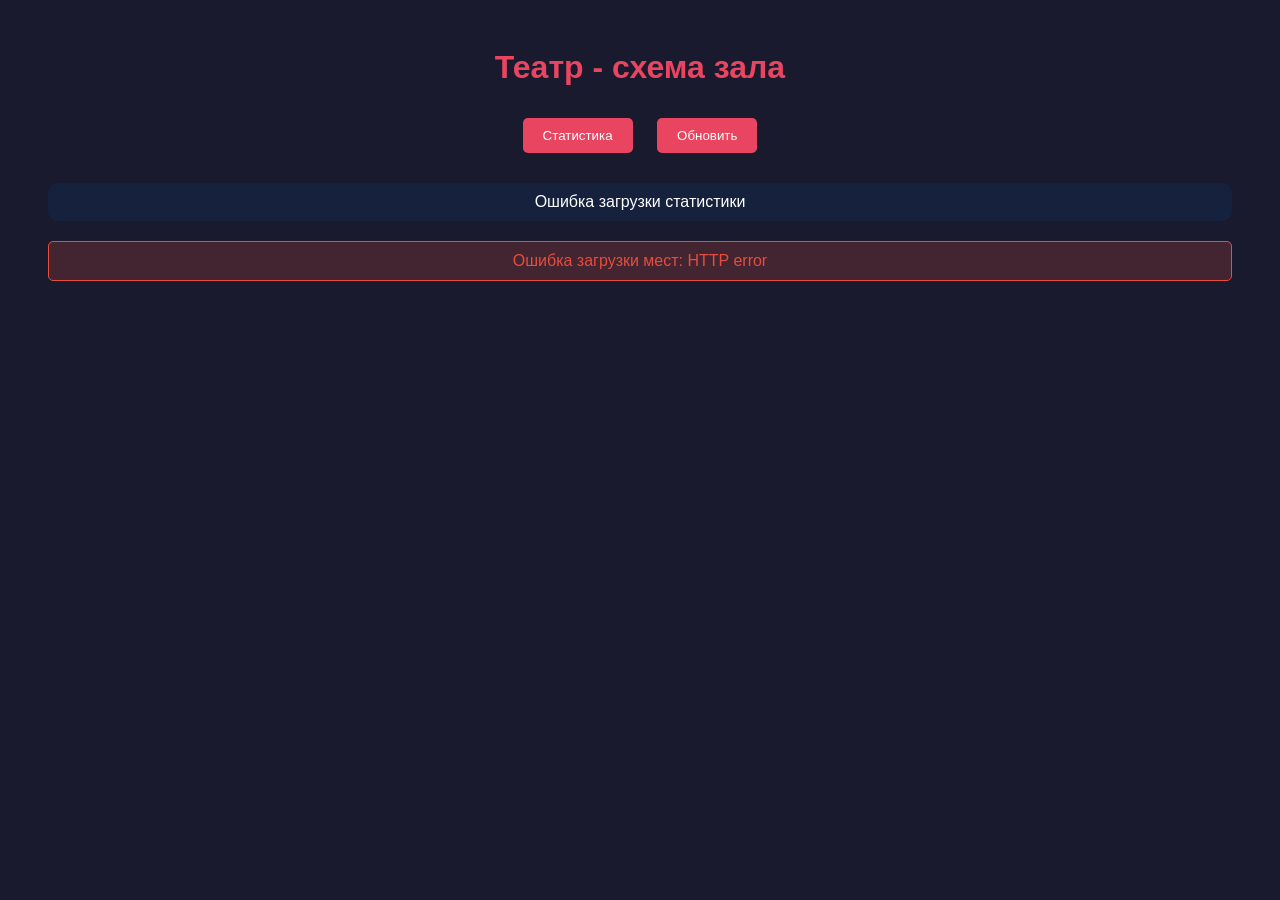
==== src/main/resources/static/index.html @ 477138c8 "first plane" ====
<!DOCTYPE html>
<html lang="ru">
<head>
    <meta charset="UTF-8">
    <title>Театр - бронирование</title>
    <style>
        body { font-family: Arial; padding: 20px; background: #1a1a2e; color: #fff; }
        h1 { text-align: center; color: #e94560; }
        .stats { text-align: center; margin: 20px; padding: 10px; background: #16213e; border-radius: 10px; }
        .hall { max-width: 1200px; margin: 0 auto; }
        .row { margin-bottom: 15px; display: flex; flex-wrap: wrap; }
        .row-title { font-weight: bold; width: 60px; padding: 10px; color: #e94560; }
        .seats-row { display: flex; flex-wrap: wrap; gap: 8px; }
        .seat { width: 50px; height: 50px; display: flex; align-items: center; justify-content: center; border-radius: 8px; cursor: pointer; font-weight: bold; }
        .free { background-color: #2ecc71; }
        .free:hover { background-color: #27ae60; transform: scale(1.05); }
        .booked { background-color: #e74c3c; cursor: not-allowed; opacity: 0.7; }
        button { padding: 10px 20px; margin: 10px; background: #e94560; color: white; border: none; border-radius: 5px; cursor: pointer; }
        button:hover { background: #ff6b81; }
        .message { text-align: center; margin: 20px; padding: 10px; border-radius: 5px; }
        .success { background: rgba(46,204,113,0.2); border: 1px solid #2ecc71; color: #2ecc71; }
        .error { background: rgba(231,76,60,0.2); border: 1px solid #e74c3c; color: #e74c3c; }
    </style>
</head>
<body>
<h1>Театр - схема зала</h1>

<div style="text-align: center;">
    <button id="statsBtn">Статистика</button>
    <button id="refreshBtn">Обновить</button>
</div>

<div id="stats" class="stats"></div>
<div id="hall" class="hall"></div>
<div id="message" class="message"></div>

<script>
    let seats = [];

    async function loadSeats() {
        try {
            const res = await fetch('/api/seats');
            if (!res.ok) throw new Error('HTTP error');
            seats = await res.json();
            renderHall();
            return true;
        } catch (e) {
            showMessage('Ошибка загрузки мест: ' + e.message, 'error');
            return false;
        }
    }

    function renderHall() {
        const hallDiv = document.getElementById('hall');
        hallDiv.innerHTML = '';

        if (!seats.length) {
            hallDiv.innerHTML = '<div style="text-align:center">Нет мест</div>';
            return;
        }

        let currentRow = 0;
        let rowDiv = null;
        let seatsRow = null;

        for (const seat of seats) {
            if (seat.row !== currentRow) {
                currentRow = seat.row;
                rowDiv = document.createElement('div');
                rowDiv.className = 'row';

                const title = document.createElement('div');
                title.className = 'row-title';
                title.innerText = 'Ряд ' + currentRow;
                rowDiv.appendChild(title);

                seatsRow = document.createElement('div');
                seatsRow.className = 'seats-row';
                rowDiv.appendChild(seatsRow);

                hallDiv.appendChild(rowDiv);
            }

            const seatDiv = document.createElement('div');
            seatDiv.className = 'seat ' + (seat.status === 'FREE' ? 'free' : 'booked');
            seatDiv.innerText = seat.number;

            if (seat.status === 'FREE') {
                seatDiv.onclick = (function(id) {
                    return function() { bookSeat(id); };
                })(seat.id);
            }

            seatsRow.appendChild(seatDiv);
        }
    }

    async function bookSeat(seatId) {
        const name = prompt('Ваше имя:');
        if (!name) return;
        const phone = prompt('Ваш телефон:');
        if (!phone) return;

        try {
            const res = await fetch('/api/seats/' + seatId + '/book', {
                method: 'POST',
                headers: { 'Content-Type': 'application/json' },
                body: JSON.stringify({ customerName: name, customerPhone: phone })
            });

            const data = await res.json();

            if (res.ok) {
                showMessage('Билет №' + data.ticketId + ' оформлен! Место забронировано.', 'success');
                loadSeats();
                loadStats();
            } else {
                showMessage('Ошибка: ' + (data.message || 'Место уже занято'), 'error');
                loadSeats();
            }
        } catch (e) {
            showMessage('Ошибка при бронировании', 'error');
        }
    }

    async function loadStats() {
        try {
            const res = await fetch('/api/stats');
            const stats = await res.json();
            document.getElementById('stats').innerHTML =
                'Всего: ' + stats.totalSeats + ' | ' +
                'Занято: ' + stats.bookedSeats + ' | ' +
                'Свободно: ' + stats.freeSeats + ' | ' +
                'Занятость: ' + stats.occupancyPercentage + '%';
        } catch (e) {
            document.getElementById('stats').innerHTML = 'Ошибка загрузки статистики';
        }
    }

    function showMessage(msg, type) {
        const msgDiv = document.getElementById('message');
        msgDiv.textContent = msg;
        msgDiv.className = 'message ' + type;
        setTimeout(() => {
            msgDiv.textContent = '';
            msgDiv.className = 'message';
        }, 3000);
    }

    document.getElementById('statsBtn').onclick = loadStats;
    document.getElementById('refreshBtn').onclick = function() { loadSeats(); loadStats(); };

    loadSeats();
    loadStats();
</script>
</body>
</html>
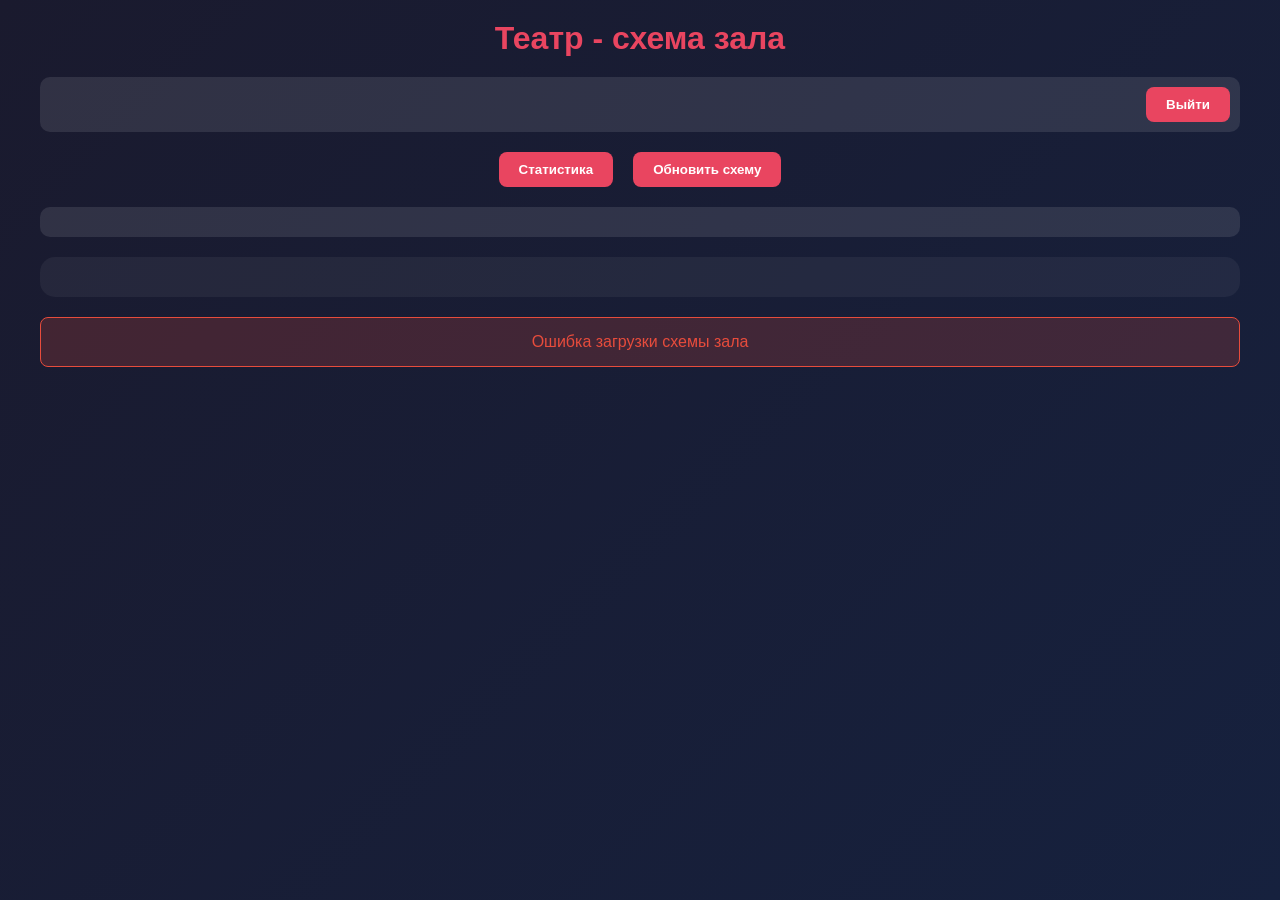
==== commit a3d9d1e3: "first plane" ====
--- a/src/main/resources/static/index.html
+++ b/src/main/resources/static/index.html
@@ -2,51 +2,178 @@
 <html lang="ru">
 <head>
     <meta charset="UTF-8">
+    <meta name="viewport" content="width=device-width, initial-scale=1.0">
     <title>Театр - бронирование</title>
     <style>
-        body { font-family: Arial; padding: 20px; background: #1a1a2e; color: #fff; }
-        h1 { text-align: center; color: #e94560; }
-        .stats { text-align: center; margin: 20px; padding: 10px; background: #16213e; border-radius: 10px; }
-        .hall { max-width: 1200px; margin: 0 auto; }
-        .row { margin-bottom: 15px; display: flex; flex-wrap: wrap; }
-        .row-title { font-weight: bold; width: 60px; padding: 10px; color: #e94560; }
-        .seats-row { display: flex; flex-wrap: wrap; gap: 8px; }
-        .seat { width: 50px; height: 50px; display: flex; align-items: center; justify-content: center; border-radius: 8px; cursor: pointer; font-weight: bold; }
-        .free { background-color: #2ecc71; }
-        .free:hover { background-color: #27ae60; transform: scale(1.05); }
-        .booked { background-color: #e74c3c; cursor: not-allowed; opacity: 0.7; }
-        button { padding: 10px 20px; margin: 10px; background: #e94560; color: white; border: none; border-radius: 5px; cursor: pointer; }
-        button:hover { background: #ff6b81; }
-        .message { text-align: center; margin: 20px; padding: 10px; border-radius: 5px; }
-        .success { background: rgba(46,204,113,0.2); border: 1px solid #2ecc71; color: #2ecc71; }
-        .error { background: rgba(231,76,60,0.2); border: 1px solid #e74c3c; color: #e74c3c; }
+        * {
+            margin: 0;
+            padding: 0;
+            box-sizing: border-box;
+        }
+        body {
+            font-family: 'Segoe UI', Tahoma, Geneva, Verdana, sans-serif;
+            background: linear-gradient(135deg, #1a1a2e 0%, #16213e 100%);
+            min-height: 100vh;
+            padding: 20px;
+            color: #fff;
+        }
+        .container {
+            max-width: 1200px;
+            margin: 0 auto;
+        }
+        h1 {
+            text-align: center;
+            margin-bottom: 20px;
+            color: #e94560;
+        }
+        .user-info {
+            text-align: right;
+            margin-bottom: 20px;
+            padding: 10px;
+            background: rgba(255,255,255,0.1);
+            border-radius: 10px;
+        }
+        .stats-panel {
+            display: flex;
+            justify-content: center;
+            gap: 20px;
+            margin-bottom: 20px;
+        }
+        button {
+            padding: 10px 20px;
+            background: #e94560;
+            border: none;
+            border-radius: 8px;
+            color: white;
+            cursor: pointer;
+            font-weight: bold;
+            transition: all 0.3s ease;
+        }
+        button:hover {
+            background: #ff6b81;
+            transform: translateY(-2px);
+        }
+        .stats-info {
+            background: rgba(255,255,255,0.1);
+            border-radius: 10px;
+            padding: 15px;
+            margin-bottom: 20px;
+            text-align: center;
+        }
+        .hall {
+            background: rgba(255,255,255,0.05);
+            border-radius: 15px;
+            padding: 20px;
+        }
+        .row {
+            margin-bottom: 15px;
+            display: flex;
+            flex-wrap: wrap;
+            align-items: center;
+        }
+        .row-title {
+            font-weight: bold;
+            min-width: 70px;
+            color: #e94560;
+        }
+        .seats-row {
+            display: flex;
+            flex-wrap: wrap;
+            gap: 8px;
+        }
+        .seat {
+            width: 55px;
+            height: 55px;
+            display: flex;
+            align-items: center;
+            justify-content: center;
+            border-radius: 10px;
+            cursor: pointer;
+            font-weight: bold;
+            transition: all 0.2s ease;
+            border: 2px solid rgba(255,255,255,0.3);
+        }
+        .seat.free {
+            background-color: #2ecc71;
+        }
+        .seat.free:hover {
+            background-color: #27ae60;
+            transform: scale(1.05);
+        }
+        .seat.hold {
+            background-color: #f39c12;
+            cursor: wait;
+        }
+        .seat.booked {
+            background-color: #e74c3c;
+            cursor: not-allowed;
+            opacity: 0.7;
+        }
+        .message {
+            text-align: center;
+            padding: 15px;
+            border-radius: 8px;
+            margin-top: 20px;
+        }
+        .message.success {
+            background: rgba(46,204,113,0.2);
+            border: 1px solid #2ecc71;
+            color: #2ecc71;
+        }
+        .message.error {
+            background: rgba(231,76,60,0.2);
+            border: 1px solid #e74c3c;
+            color: #e74c3c;
+        }
+        .message.info {
+            background: rgba(52,152,219,0.2);
+            border: 1px solid #3498db;
+            color: #3498db;
+        }
+        .loading {
+            text-align: center;
+            padding: 40px;
+        }
     </style>
 </head>
 <body>
-<h1>Театр - схема зала</h1>
-
-<div style="text-align: center;">
-    <button id="statsBtn">Статистика</button>
-    <button id="refreshBtn">Обновить</button>
+<div class="container">
+    <h1>Театр - схема зала</h1>
+
+    <div class="user-info">
+        <span th:text="${#authentication.name}"></span>
+        <button onclick="location.href='/auth/logout'">Выйти</button>
+    </div>
+
+    <div class="stats-panel">
+        <button id="statsBtn">Статистика</button>
+        <button id="refreshBtn">Обновить схему</button>
+    </div>
+
+    <div id="stats" class="stats-info"></div>
+    <div id="hall" class="hall"></div>
+    <div id="message" class="message"></div>
 </div>
-
-<div id="stats" class="stats"></div>
-<div id="hall" class="hall"></div>
-<div id="message" class="message"></div>
 
 <script>
     let seats = [];
+    let refreshInterval = null;
 
     async function loadSeats() {
         try {
-            const res = await fetch('/api/seats');
-            if (!res.ok) throw new Error('HTTP error');
-            seats = await res.json();
+            const response = await fetch('/api/seats');
+            if (!response.ok) {
+                if (response.status === 401) {
+                    window.location.href = '/auth/login';
+                    return;
+                }
+                throw new Error('Ошибка загрузки');
+            }
+            seats = await response.json();
             renderHall();
-            return true;
-        } catch (e) {
-            showMessage('Ошибка загрузки мест: ' + e.message, 'error');
-            return false;
+        } catch (error) {
+            console.error('Ошибка загрузки мест:', error);
+            showMessage('Ошибка загрузки схемы зала', 'error');
         }
     }
 
@@ -55,7 +182,7 @@
         hallDiv.innerHTML = '';
 
         if (!seats.length) {
-            hallDiv.innerHTML = '<div style="text-align:center">Нет мест</div>';
+            hallDiv.innerHTML = '<div class="loading">Загрузка...</div>';
             return;
         }
 
@@ -82,58 +209,112 @@
             }
 
             const seatDiv = document.createElement('div');
-            seatDiv.className = 'seat ' + (seat.status === 'FREE' ? 'free' : 'booked');
+            let statusClass = '';
+            if (seat.status === 'FREE') statusClass = 'free';
+            else if (seat.status === 'HOLD') statusClass = 'hold';
+            else statusClass = 'booked';
+
+            seatDiv.className = 'seat ' + statusClass;
             seatDiv.innerText = seat.number;
 
             if (seat.status === 'FREE') {
                 seatDiv.onclick = (function(id) {
-                    return function() { bookSeat(id); };
+                    return function() { startBooking(id); };
                 })(seat.id);
+            } else if (seat.status === 'HOLD') {
+                seatDiv.title = 'Временно забронировано';
+            } else {
+                seatDiv.title = 'Уже занято';
             }
 
             seatsRow.appendChild(seatDiv);
         }
     }
 
-    async function bookSeat(seatId) {
-        const name = prompt('Ваше имя:');
-        if (!name) return;
-        const phone = prompt('Ваш телефон:');
-        if (!phone) return;
-
+    async function startBooking(seatId) {
         try {
-            const res = await fetch('/api/seats/' + seatId + '/book', {
+            showMessage('Бронирование места... Пожалуйста, подождите', 'info');
+
+            // Шаг 1: Временное резервирование
+            const holdResponse = await fetch('/api/seats/' + seatId + '/hold', {
+                method: 'POST',
+                headers: { 'Content-Type': 'application/json' }
+            });
+
+            const holdData = await holdResponse.json();
+
+            if (!holdResponse.ok) {
+                showMessage(holdData.message || 'Не удалось забронировать место', 'error');
+                loadSeats();
+                return;
+            }
+
+            showMessage(holdData.message, 'info');
+
+            // Шаг 2: Запрос данных пользователя
+            const name = prompt('Введите ваше имя:');
+            if (!name || name.trim() === '') {
+                cancelHold(seatId);
+                return;
+            }
+
+            const phone = prompt('Введите ваш телефон:');
+            if (!phone || phone.trim() === '') {
+                cancelHold(seatId);
+                return;
+            }
+
+            showMessage('Подтверждение бронирования...', 'info');
+
+            // Шаг 3: Подтверждение бронирования
+            const confirmResponse = await fetch('/api/seats/' + seatId + '/confirm', {
                 method: 'POST',
                 headers: { 'Content-Type': 'application/json' },
-                body: JSON.stringify({ customerName: name, customerPhone: phone })
+                body: JSON.stringify({
+                    customerName: name.trim(),
+                    customerPhone: phone.trim()
+                })
             });
 
-            const data = await res.json();
-
-            if (res.ok) {
-                showMessage('Билет №' + data.ticketId + ' оформлен! Место забронировано.', 'success');
+            const confirmData = await confirmResponse.json();
+
+            if (confirmResponse.ok) {
+                showMessage('Билет №' + confirmData.ticketId + ' успешно оформлен!', 'success');
                 loadSeats();
                 loadStats();
             } else {
-                showMessage('Ошибка: ' + (data.message || 'Место уже занято'), 'error');
+                showMessage(confirmData.message || 'Ошибка при подтверждении', 'error');
                 loadSeats();
             }
-        } catch (e) {
-            showMessage('Ошибка при бронировании', 'error');
+
+        } catch (error) {
+            console.error('Ошибка:', error);
+            showMessage('Ошибка соединения с сервером', 'error');
+            loadSeats();
+        }
+    }
+
+    async function cancelHold(seatId) {
+        try {
+            await fetch('/api/seats/' + seatId + '/cancel-hold', { method: 'POST' });
+            showMessage('Бронирование отменено', 'info');
+            loadSeats();
+        } catch (error) {
+            console.error('Ошибка отмены:', error);
         }
     }
 
     async function loadStats() {
         try {
-            const res = await fetch('/api/stats');
-            const stats = await res.json();
+            const response = await fetch('/api/stats');
+            const stats = await response.json();
             document.getElementById('stats').innerHTML =
-                'Всего: ' + stats.totalSeats + ' | ' +
+                'Всего мест: ' + stats.totalSeats + ' | ' +
                 'Занято: ' + stats.bookedSeats + ' | ' +
                 'Свободно: ' + stats.freeSeats + ' | ' +
                 'Занятость: ' + stats.occupancyPercentage + '%';
-        } catch (e) {
-            document.getElementById('stats').innerHTML = 'Ошибка загрузки статистики';
+        } catch (error) {
+            console.error('Ошибка загрузки статистики:', error);
         }
     }
 
@@ -142,14 +323,29 @@
         msgDiv.textContent = msg;
         msgDiv.className = 'message ' + type;
         setTimeout(() => {
-            msgDiv.textContent = '';
-            msgDiv.className = 'message';
-        }, 3000);
+            if (msgDiv.textContent === msg) {
+                msgDiv.textContent = '';
+                msgDiv.className = 'message';
+            }
+        }, 5000);
+    }
+
+    function startAutoRefresh() {
+        if (refreshInterval) clearInterval(refreshInterval);
+        refreshInterval = setInterval(() => {
+            loadSeats();
+            loadStats();
+        }, 5000);
     }
 
     document.getElementById('statsBtn').onclick = loadStats;
-    document.getElementById('refreshBtn').onclick = function() { loadSeats(); loadStats(); };
-
+    document.getElementById('refreshBtn').onclick = () => {
+        loadSeats();
+        loadStats();
+        showMessage('Схема обновлена', 'info');
+    };
+
+    startAutoRefresh();
     loadSeats();
     loadStats();
 </script>
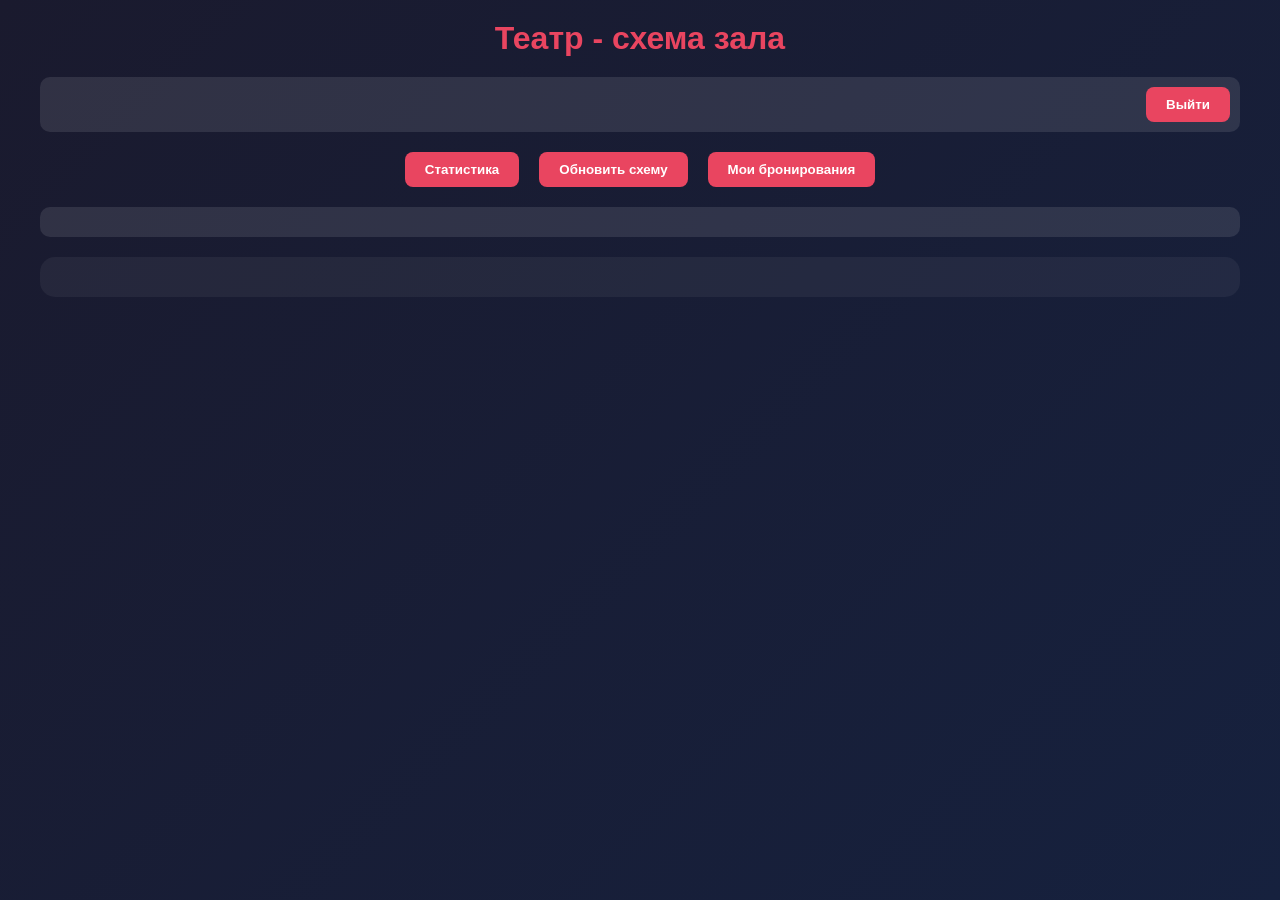
==== commit 34bfb5e4: "Реализована технология SSE для автоматического обновления страницы пользователя" ====
--- a/src/main/resources/static/index.html
+++ b/src/main/resources/static/index.html
@@ -33,6 +33,9 @@
             background: rgba(255,255,255,0.1);
             border-radius: 10px;
         }
+        .user-info span {
+            margin-right: 15px;
+        }
         .stats-panel {
             display: flex;
             justify-content: center;
@@ -134,6 +137,29 @@
             text-align: center;
             padding: 40px;
         }
+        .booking-item {
+            display: flex;
+            justify-content: space-between;
+            align-items: center;
+            padding: 10px;
+            margin: 5px 0;
+            background: rgba(255,255,255,0.1);
+            border-radius: 8px;
+        }
+        .booking-item button {
+            padding: 5px 15px;
+            font-size: 12px;
+        }
+        .card {
+            background: rgba(255,255,255,0.1);
+            border-radius: 15px;
+            padding: 20px;
+            margin-top: 20px;
+        }
+        .card h2 {
+            margin-bottom: 15px;
+            color: #e94560;
+        }
     </style>
 </head>
 <body>
@@ -148,40 +174,31 @@
     <div class="stats-panel">
         <button id="statsBtn">Статистика</button>
         <button id="refreshBtn">Обновить схему</button>
+        <button id="myBookingsBtn">Мои бронирования</button>
     </div>
 
     <div id="stats" class="stats-info"></div>
     <div id="hall" class="hall"></div>
     <div id="message" class="message"></div>
+
+    <div id="myBookingsCard" class="card" style="display: none;">
+        <h2>Мои бронирования</h2>
+        <div id="myBookingsList"></div>
+    </div>
 </div>
 
 <script>
     let seats = [];
-    let refreshInterval = null;
-
-    async function loadSeats() {
-        try {
-            const response = await fetch('/api/seats');
-            if (!response.ok) {
-                if (response.status === 401) {
-                    window.location.href = '/auth/login';
-                    return;
-                }
-                throw new Error('Ошибка загрузки');
-            }
-            seats = await response.json();
-            renderHall();
-        } catch (error) {
-            console.error('Ошибка загрузки мест:', error);
-            showMessage('Ошибка загрузки схемы зала', 'error');
-        }
-    }
+    let eventSource = null;
+    let holdTimer = null;
+    let holdTimeout = null;
+    let currentHoldSeatId = null;
 
     function renderHall() {
         const hallDiv = document.getElementById('hall');
         hallDiv.innerHTML = '';
 
-        if (!seats.length) {
+        if (!seats || !seats.length) {
             hallDiv.innerHTML = '<div class="loading">Загрузка...</div>';
             return;
         }
@@ -231,11 +248,30 @@
         }
     }
 
+    function startSSE() {
+        if (eventSource) {
+            eventSource.close();
+        }
+
+        eventSource = new EventSource('/api/seats/stream');
+
+        eventSource.addEventListener('seats-update', function(event) {
+            seats = JSON.parse(event.data);
+            renderHall();
+        });
+
+        eventSource.onerror = function() {
+            console.error('SSE ошибка, переподключение через 5 секунд...');
+            setTimeout(startSSE, 5000);
+        };
+    }
+
     async function startBooking(seatId) {
+        currentHoldSeatId = seatId;
+
         try {
-            showMessage('Бронирование места... Пожалуйста, подождите', 'info');
-
-            // Шаг 1: Временное резервирование
+            showMessage('Бронирование места...', 'info');
+
             const holdResponse = await fetch('/api/seats/' + seatId + '/hold', {
                 method: 'POST',
                 headers: { 'Content-Type': 'application/json' }
@@ -245,60 +281,109 @@
 
             if (!holdResponse.ok) {
                 showMessage(holdData.message || 'Не удалось забронировать место', 'error');
-                loadSeats();
                 return;
             }
 
-            showMessage(holdData.message, 'info');
-
-            // Шаг 2: Запрос данных пользователя
-            const name = prompt('Введите ваше имя:');
-            if (!name || name.trim() === '') {
-                cancelHold(seatId);
-                return;
-            }
-
-            const phone = prompt('Введите ваш телефон:');
-            if (!phone || phone.trim() === '') {
-                cancelHold(seatId);
-                return;
+            startHoldTimer(5);
+
+            let name = null;
+            let cleanPhone = null;
+            let nameValid = false;
+            let phoneValid = false;
+
+            // Ввод имени (цикл до валидного ввода)
+            while (!nameValid) {
+                name = prompt('Введите ваше имя:');
+                if (!name || name.trim() === '') {
+                    showMessage('Имя обязательно для бронирования. Попробуйте снова.', 'error');
+                    continue;
+                }
+                nameValid = true;
+            }
+
+            // Ввод телефона (цикл до валидного ввода)
+            while (!phoneValid) {
+                const phone = prompt('Введите ваш телефон (только цифры, минимум 10):');
+                if (!phone || phone.trim() === '') {
+                    showMessage('Телефон обязателен для бронирования. Попробуйте снова.', 'error');
+                    continue;
+                }
+
+                cleanPhone = phone.replace(/[^0-9]/g, '');
+                if (cleanPhone.length < 10) {
+                    showMessage('Номер телефона должен содержать минимум 10 цифр. Попробуйте снова.', 'error');
+                    continue;
+                }
+
+                phoneValid = true;
             }
 
             showMessage('Подтверждение бронирования...', 'info');
 
-            // Шаг 3: Подтверждение бронирования
             const confirmResponse = await fetch('/api/seats/' + seatId + '/confirm', {
                 method: 'POST',
                 headers: { 'Content-Type': 'application/json' },
                 body: JSON.stringify({
                     customerName: name.trim(),
-                    customerPhone: phone.trim()
+                    customerPhone: cleanPhone
                 })
             });
 
+            stopHoldTimer();
+
             const confirmData = await confirmResponse.json();
 
             if (confirmResponse.ok) {
                 showMessage('Билет №' + confirmData.ticketId + ' успешно оформлен!', 'success');
-                loadSeats();
-                loadStats();
+                loadMyBookings();
             } else {
                 showMessage(confirmData.message || 'Ошибка при подтверждении', 'error');
-                loadSeats();
+                cancelHold(seatId);
             }
 
         } catch (error) {
+            stopHoldTimer();
             console.error('Ошибка:', error);
             showMessage('Ошибка соединения с сервером', 'error');
-            loadSeats();
+            cancelHold(seatId);
+        } finally {
+            currentHoldSeatId = null;
+        }
+    }
+
+    function startHoldTimer(minutes) {
+        let timeLeft = minutes * 60;
+
+        holdTimer = setInterval(() => {
+            const mins = Math.floor(timeLeft / 60);
+            const secs = timeLeft % 60;
+            showMessage(`Время на бронирование: ${mins}:${secs.toString().padStart(2, '0')}`, 'info');
+            timeLeft--;
+        }, 1000);
+
+        holdTimeout = setTimeout(() => {
+            stopHoldTimer();
+            showMessage('Время на бронирование истекло', 'error');
+            if (currentHoldSeatId) {
+                cancelHold(currentHoldSeatId);
+            }
+        }, minutes * 60 * 1000);
+    }
+
+    function stopHoldTimer() {
+        if (holdTimer) {
+            clearInterval(holdTimer);
+            holdTimer = null;
+        }
+        if (holdTimeout) {
+            clearTimeout(holdTimeout);
+            holdTimeout = null;
         }
     }
 
     async function cancelHold(seatId) {
         try {
             await fetch('/api/seats/' + seatId + '/cancel-hold', { method: 'POST' });
-            showMessage('Бронирование отменено', 'info');
-            loadSeats();
         } catch (error) {
             console.error('Ошибка отмены:', error);
         }
@@ -318,6 +403,47 @@
         }
     }
 
+    async function loadMyBookings() {
+        try {
+            const response = await fetch('/api/my/bookings');
+            const bookings = await response.json();
+
+            const card = document.getElementById('myBookingsCard');
+            const listDiv = document.getElementById('myBookingsList');
+
+            if (!bookings || bookings.length === 0) {
+                card.style.display = 'none';
+                return;
+            }
+
+            card.style.display = 'block';
+            listDiv.innerHTML = '';
+
+            bookings.forEach(booking => {
+                const item = document.createElement('div');
+                item.className = 'booking-item';
+                item.innerHTML = `<span>Место: ряд ${booking.row}, место ${booking.number}</span>
+                                  <button onclick="cancelBooking(${booking.seatId})">Отменить</button>`;
+                listDiv.appendChild(item);
+            });
+
+        } catch (error) {
+            console.error('Ошибка загрузки броней:', error);
+        }
+    }
+
+    async function cancelBooking(seatId) {
+        if (confirm('Отменить бронирование?')) {
+            const response = await fetch('/api/seats/' + seatId + '/release', { method: 'POST' });
+            if (response.ok) {
+                showMessage('Бронирование отменено, место освобождено', 'success');
+                loadMyBookings();
+            } else {
+                showMessage('Ошибка отмены бронирования', 'error');
+            }
+        }
+    }
+
     function showMessage(msg, type) {
         const msgDiv = document.getElementById('message');
         msgDiv.textContent = msg;
@@ -330,24 +456,15 @@
         }, 5000);
     }
 
-    function startAutoRefresh() {
-        if (refreshInterval) clearInterval(refreshInterval);
-        refreshInterval = setInterval(() => {
-            loadSeats();
-            loadStats();
-        }, 5000);
-    }
-
     document.getElementById('statsBtn').onclick = loadStats;
     document.getElementById('refreshBtn').onclick = () => {
-        loadSeats();
-        loadStats();
         showMessage('Схема обновлена', 'info');
     };
-
-    startAutoRefresh();
-    loadSeats();
+    document.getElementById('myBookingsBtn').onclick = loadMyBookings;
+
+    startSSE();
     loadStats();
+    loadMyBookings();
 </script>
 </body>
 </html>
